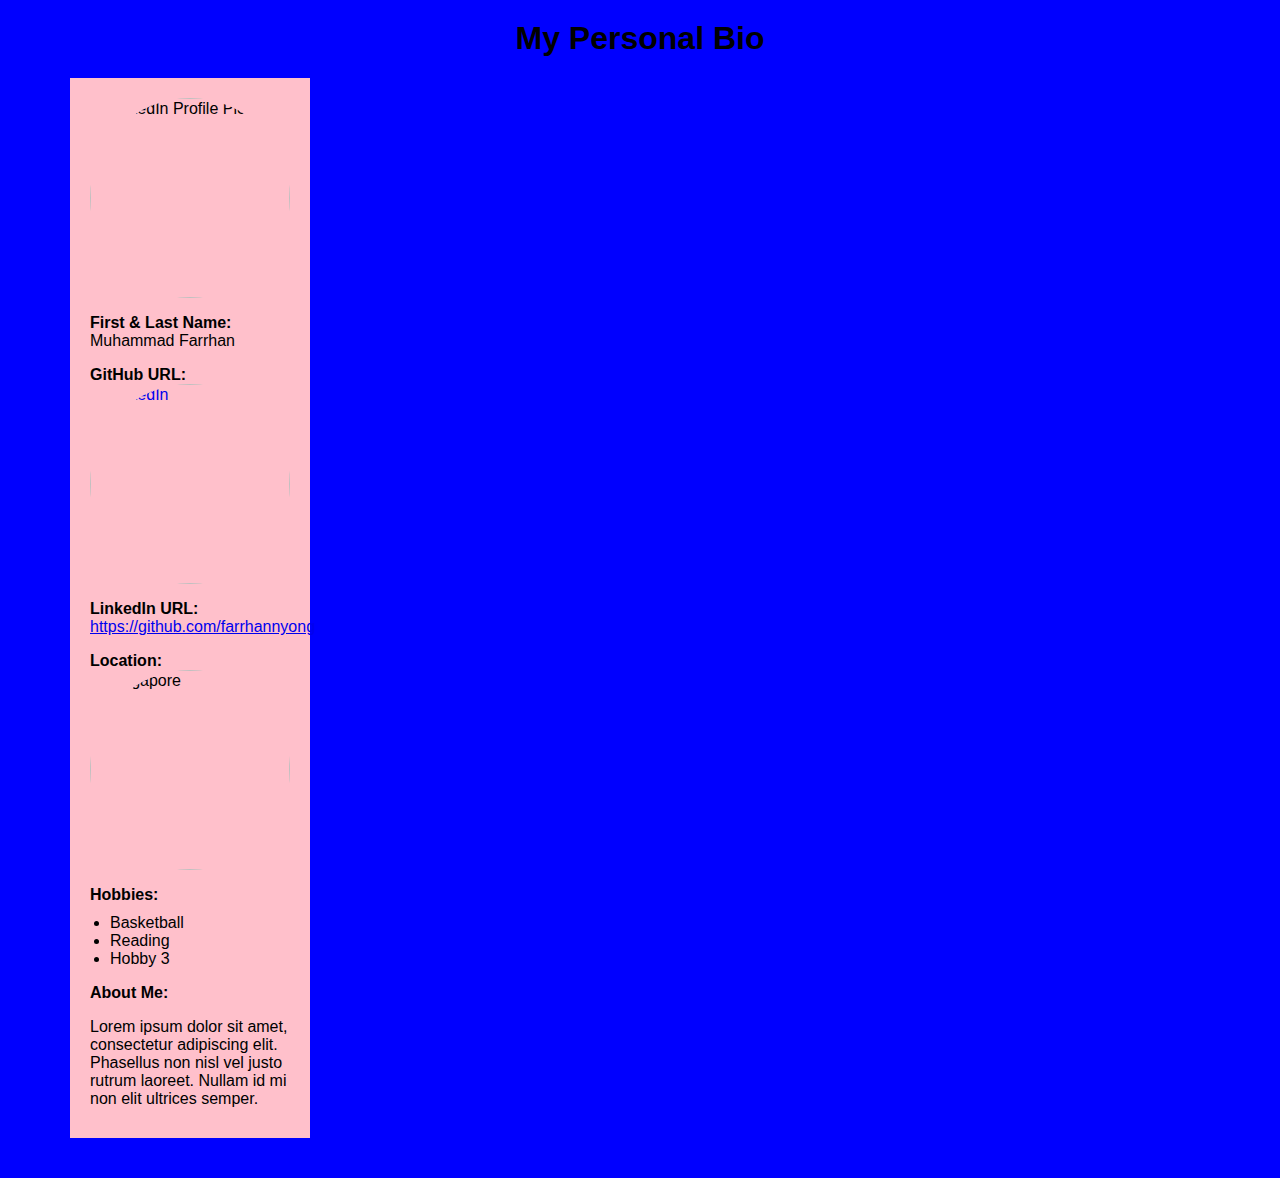
==== assignment/index.html @ e8bbe0e7 "added LinkedIn icon" ====
<html>

<head>
    <link rel="stylesheet" href="styles.css">
    <title>Muhammad Farrhan</title>
</head>

<body>
    <h1>My Personal Bio</h1>
    <div class="bio-container">
        <img src="https://media.licdn.com/dms/image/C5103AQGJlb8_FscQlg/profile-displayphoto-shrink_800_800/0/1558292630805?e=1690416000&v=beta&t=1U8xTVW554OZaC-lv5vM4abyzRus8zOzr6Vuz01eO4g" alt="LinkedIn Profile Picture">        
        <p><strong>First & Last Name:</strong> Muhammad Farrhan
        <p><strong>GitHub URL:</strong><a href="https://github.com/farrhannyong" target="_blank"><img src="C:\Users\workf\test-folder\SCTP\6m-software-1.2-cli-git\assignment\linkedin icon.png" alt="LinkedIn"></a></p>
        <p><strong>LinkedIn URL:</strong><a href="https://github.com/farrhannyong" target="_blank"> https://github.com/farrhannyong </a></p>
        <p><strong>Location:</strong><img src="https://upload.wikimedia.org/wikipedia/commons/thumb/4/48/Flag_of_Singapore.svg/1280px-Flag_of_Singapore.svg.png" alt="Singapore" title="Singapore"></p>
        
        <p><strong>Hobbies:</strong></p>
        <ul>
            <li>Basketball</li>
            <li>Reading</li>
            <li>Hobby 3</li>
        </ul>
        
        <p><strong>About Me:</strong></p>
        <p>Lorem ipsum dolor sit amet, consectetur adipiscing elit. Phasellus non nisl vel justo rutrum laoreet. Nullam id mi non elit ultrices semper.</p>
    </div>
</body>

</html>
---- assignment/styles.css ----
body {
    font-family: 'Gill Sans', 'Gill Sans MT', Calibri, 'Trebuchet MS', sans-serif;
    background-color: blue;
    margin: 0;
    padding: 20px;
}

h1 {
    text-align: center;
}

.bio-container {
    background-color: pink;
    padding: 20px;
    margin: 20px auto;
    width: 200px;
    margin-left: 50px
}

.bio-container img {
    display: block;
    margin: 0 auto;
    width: 200px;
    height: auto;
    border-radius: 50%;
}

.bio-container p {
    margin-bottom: 10px;
}

ul {
    margin: 0;
    padding: 0;
}

li {
    list-style-type: disc;
    margin-left: 20px;
}
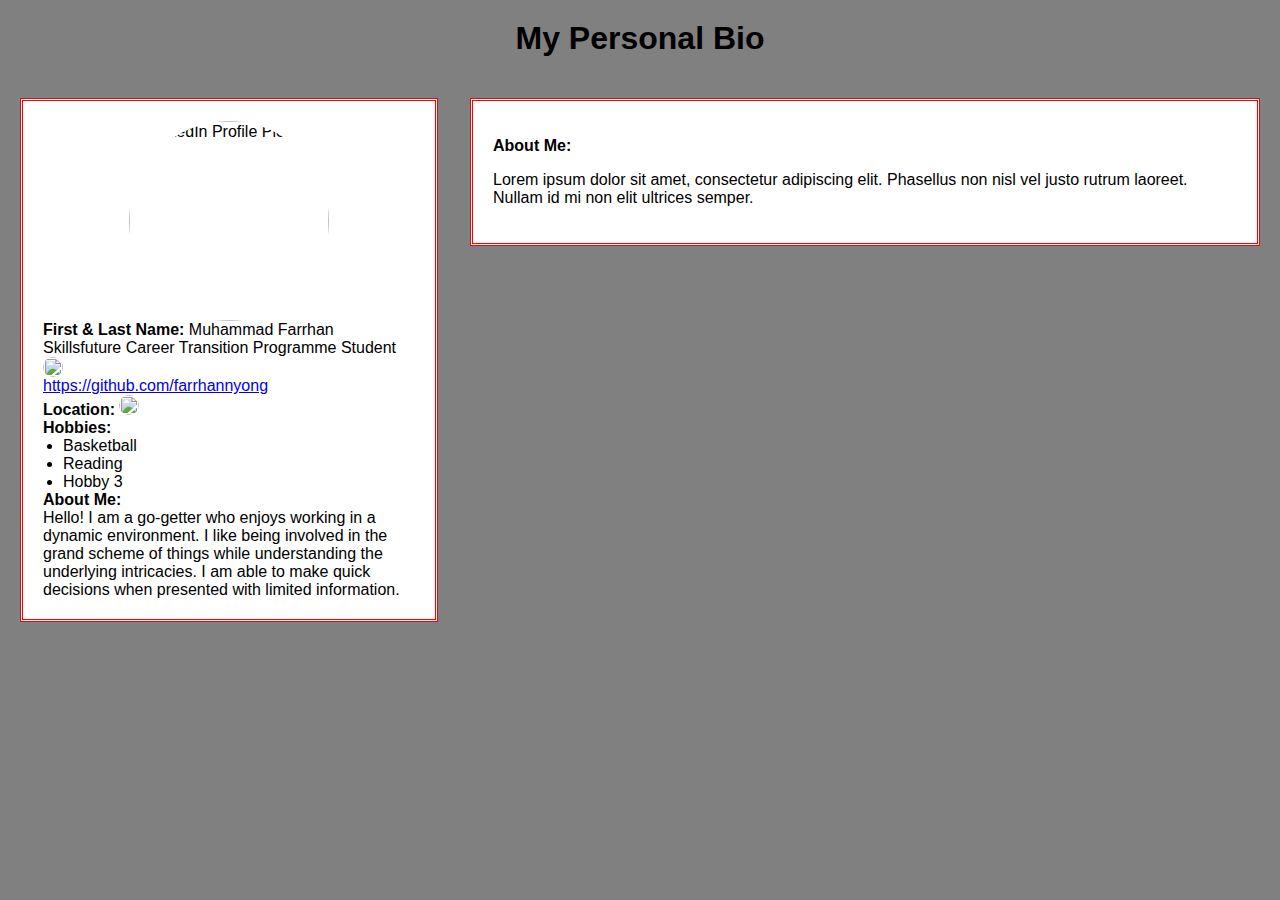
==== commit 7f403cb8: "added GitHub icon" ====
--- a/assignment/index.html
+++ b/assignment/index.html
@@ -8,11 +8,12 @@
 <body>
     <h1>My Personal Bio</h1>
     <div class="bio-container">
-        <img src="https://media.licdn.com/dms/image/C5103AQGJlb8_FscQlg/profile-displayphoto-shrink_800_800/0/1558292630805?e=1690416000&v=beta&t=1U8xTVW554OZaC-lv5vM4abyzRus8zOzr6Vuz01eO4g" alt="LinkedIn Profile Picture">        
-        <p><strong>First & Last Name:</strong> Muhammad Farrhan
-        <p><strong>GitHub URL:</strong><a href="https://github.com/farrhannyong" target="_blank"><img src="C:\Users\workf\test-folder\SCTP\6m-software-1.2-cli-git\assignment\linkedin icon.png" alt="LinkedIn"></a></p>
-        <p><strong>LinkedIn URL:</strong><a href="https://github.com/farrhannyong" target="_blank"> https://github.com/farrhannyong </a></p>
-        <p><strong>Location:</strong><img src="https://upload.wikimedia.org/wikipedia/commons/thumb/4/48/Flag_of_Singapore.svg/1280px-Flag_of_Singapore.svg.png" alt="Singapore" title="Singapore"></p>
+        <img class="profile-picture" src="https://media.licdn.com/dms/image/C5103AQGJlb8_FscQlg/profile-displayphoto-shrink_800_800/0/1558292630805?e=1690416000&v=beta&t=1U8xTVW554OZaC-lv5vM4abyzRus8zOzr6Vuz01eO4g" alt="LinkedIn Profile Picture">        
+        <p><strong>First & Last Name:</strong> Muhammad Farrhan </p>
+        <p>Skillsfuture Career Transition Programme Student</p>
+        <p><a href="https://www.linkedin.com/in/farrhan/" target="_blank"><img class="badge" src="https://github.com/farrhannyong/6m-software-1.2-cli-git/blob/main/assignment/linkedin%20icon.png?raw=true" alt="LinkedIn"></a></p>
+        <p><a href="https://github.com/farrhannyong" target="_blank"> https://github.com/farrhannyong </a></p>
+        <p><strong>Location:</strong> <img class="badge" src="https://upload.wikimedia.org/wikipedia/commons/thumb/4/48/Flag_of_Singapore.svg/1280px-Flag_of_Singapore.svg.png" alt="Singapore" title="Singapore"></p>
         
         <p><strong>Hobbies:</strong></p>
         <ul>
@@ -22,6 +23,10 @@
         </ul>
         
         <p><strong>About Me:</strong></p>
+        <p>Hello! I am a go-getter who enjoys working in a dynamic environment. I like being involved in the grand scheme of things while understanding the underlying intricacies. I am able to make quick decisions when presented with limited information.</p>
+    </div>
+    <div class="history-container">
+        <p><strong>About Me:</strong></p>
         <p>Lorem ipsum dolor sit amet, consectetur adipiscing elit. Phasellus non nisl vel justo rutrum laoreet. Nullam id mi non elit ultrices semper.</p>
     </div>
 </body>
--- a/assignment/styles.css
+++ b/assignment/styles.css
@@ -1,6 +1,6 @@
 body {
     font-family: 'Gill Sans', 'Gill Sans MT', Calibri, 'Trebuchet MS', sans-serif;
-    background-color: blue;
+    background-color: grey;
     margin: 0;
     padding: 20px;
 }
@@ -10,23 +10,47 @@
 }
 
 .bio-container {
-    background-color: pink;
+    background-color: white;
+    border-width: 3px;
+    border-style: double;
+    border-color: red;
+    float: left;
+    margin: 20px auto;
     padding: 20px;
-    margin: 20px auto;
-    width: 200px;
-    margin-left: 50px
+    width: 30%;
 }
 
-.bio-container img {
+.bio-container .profile-picture {
     display: block;
     margin: 0 auto;
     width: 200px;
-    height: auto;
+    height: 200px;
     border-radius: 50%;
+    object-fit: cover;
+}
+
+.bio-container .badge {
+    margin: 0 auto;
+    width: 20px;
+    height: 20px;
+    border-radius: 100%;
+    object-fit: cover;
 }
 
 .bio-container p {
-    margin-bottom: 10px;
+    margin-block-start: 0px;
+    margin-block-end: 0px;
+}
+
+.history-container {
+    background-color: white;
+    border-width: 3px;
+    border-style: double;
+    border-color: red;
+    float: right;
+    margin: 20px auto;
+    padding: 20px;
+    width: 60%;
 }
 
 ul {
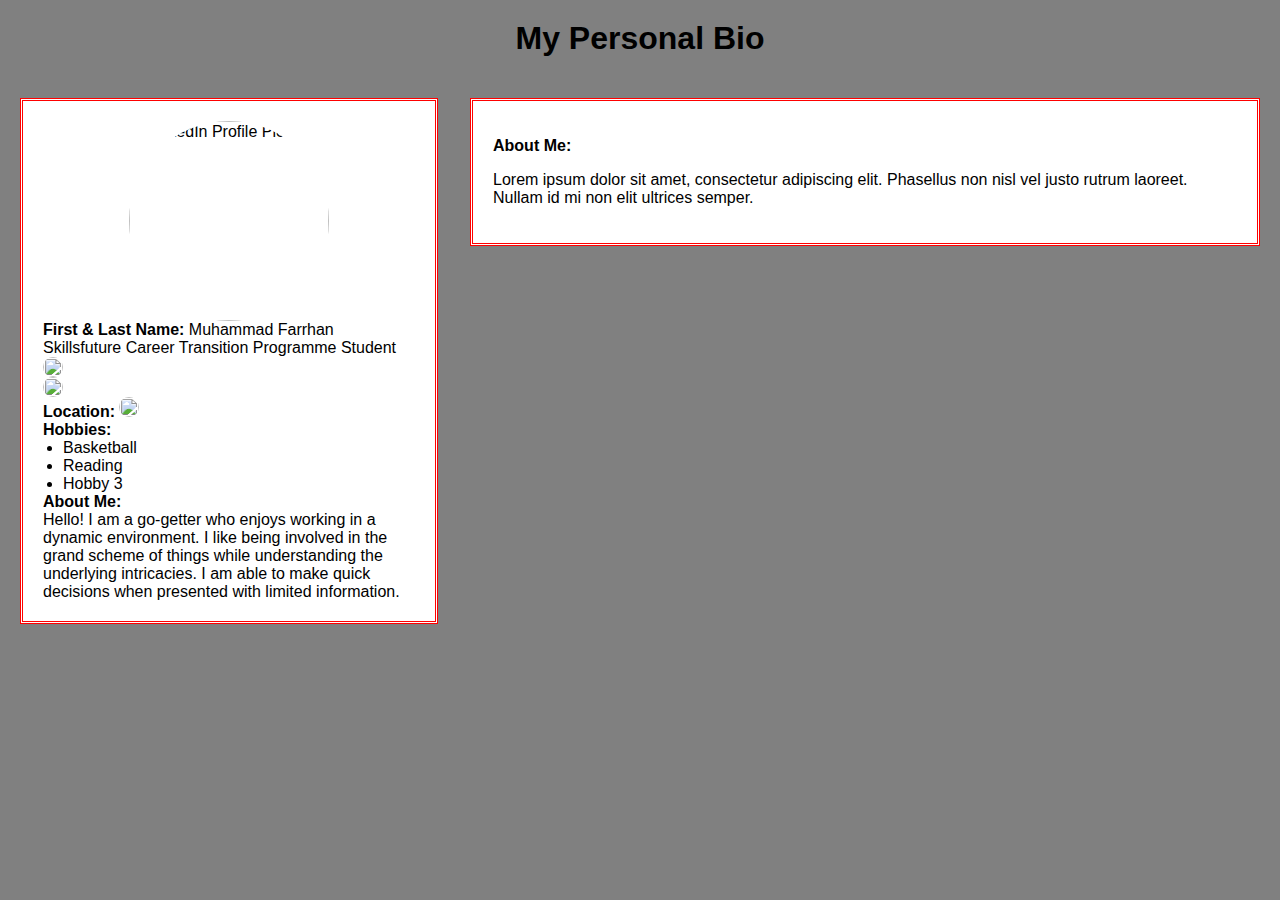
==== commit ce252ca0: "rename icon" ====
--- a/assignment/index.html
+++ b/assignment/index.html
@@ -12,7 +12,7 @@
         <p><strong>First & Last Name:</strong> Muhammad Farrhan </p>
         <p>Skillsfuture Career Transition Programme Student</p>
         <p><a href="https://www.linkedin.com/in/farrhan/" target="_blank"><img class="badge" src="https://github.com/farrhannyong/6m-software-1.2-cli-git/blob/main/assignment/linkedin%20icon.png?raw=true" alt="LinkedIn"></a></p>
-        <p><a href="https://github.com/farrhannyong" target="_blank"> https://github.com/farrhannyong </a></p>
+        <p><a href="https://github.com/farrhannyong" target="_blank"><img class="badge" src="https://github.com/farrhannyong/6m-software-1.2-cli-git/blob/main/assignment/linkedin%20icon.png?raw=true" alt="LinkedIn"></a></p>
         <p><strong>Location:</strong> <img class="badge" src="https://upload.wikimedia.org/wikipedia/commons/thumb/4/48/Flag_of_Singapore.svg/1280px-Flag_of_Singapore.svg.png" alt="Singapore" title="Singapore"></p>
         
         <p><strong>Hobbies:</strong></p>
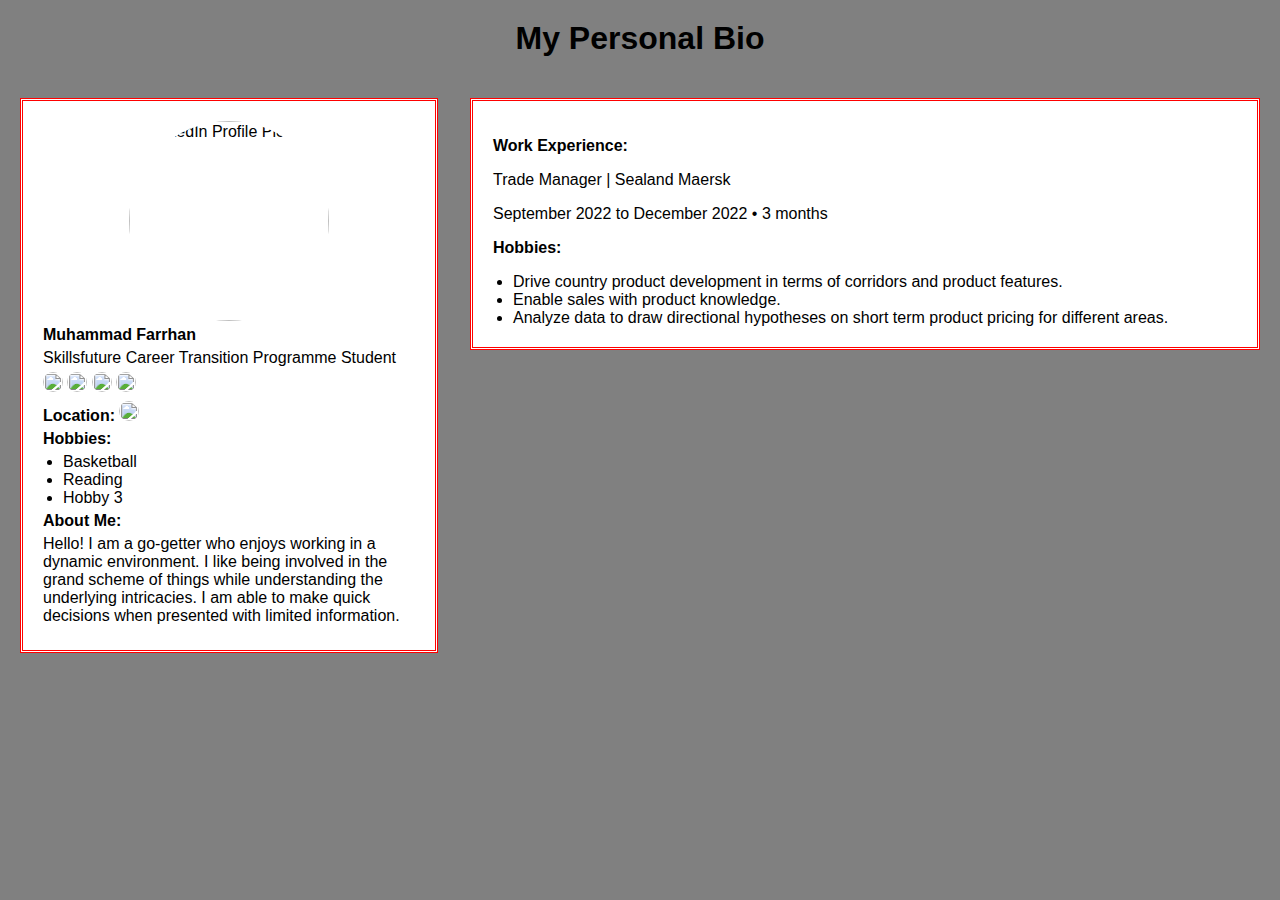
==== commit 55c4e513: "added icon." ====
--- a/assignment/index.html
+++ b/assignment/index.html
@@ -9,10 +9,14 @@
     <h1>My Personal Bio</h1>
     <div class="bio-container">
         <img class="profile-picture" src="https://media.licdn.com/dms/image/C5103AQGJlb8_FscQlg/profile-displayphoto-shrink_800_800/0/1558292630805?e=1690416000&v=beta&t=1U8xTVW554OZaC-lv5vM4abyzRus8zOzr6Vuz01eO4g" alt="LinkedIn Profile Picture">        
-        <p><strong>First & Last Name:</strong> Muhammad Farrhan </p>
+        <p><strong>Muhammad Farrhan</strong></p>
         <p>Skillsfuture Career Transition Programme Student</p>
-        <p><a href="https://www.linkedin.com/in/farrhan/" target="_blank"><img class="badge" src="https://github.com/farrhannyong/6m-software-1.2-cli-git/blob/main/assignment/linkedin%20icon.png?raw=true" alt="LinkedIn"></a></p>
-        <p><a href="https://github.com/farrhannyong" target="_blank"><img class="badge" src="https://github.com/farrhannyong/6m-software-1.2-cli-git/blob/main/assignment/linkedin%20icon.png?raw=true" alt="LinkedIn"></a></p>
+        <p>
+            <a href="https://www.facebook.com/farrhan/" target="_blank"><img class="badge" src="https://github.com/farrhannyong/6m-software-1.2-cli-git/blob/main/assignment/icon%20github.png?raw=true" alt="GitHub"></a>            
+            <a href="https://github.com/farrhannyong" target="_blank"><img class="badge" src="https://github.com/farrhannyong/6m-software-1.2-cli-git/blob/main/assignment/icon%20github.png?raw=true" alt="GitHub"></a>
+            <a href="https://www.instagram.com/farrhannyong/" target="_blank"><img class="badge" src="https://github.com/farrhannyong/6m-software-1.2-cli-git/blob/main/assignment/icon%20github.png?raw=true" alt="GitHub"></a>
+            <a href="https://www.linkedin.com/in/farrhan/" target="_blank"><img class="badge" src="https://github.com/farrhannyong/6m-software-1.2-cli-git/blob/main/assignment/icon%20linkedin.png?raw=true" alt="LinkedIn"></a>          
+        </p>
         <p><strong>Location:</strong> <img class="badge" src="https://upload.wikimedia.org/wikipedia/commons/thumb/4/48/Flag_of_Singapore.svg/1280px-Flag_of_Singapore.svg.png" alt="Singapore" title="Singapore"></p>
         
         <p><strong>Hobbies:</strong></p>
@@ -26,8 +30,15 @@
         <p>Hello! I am a go-getter who enjoys working in a dynamic environment. I like being involved in the grand scheme of things while understanding the underlying intricacies. I am able to make quick decisions when presented with limited information.</p>
     </div>
     <div class="history-container">
-        <p><strong>About Me:</strong></p>
-        <p>Lorem ipsum dolor sit amet, consectetur adipiscing elit. Phasellus non nisl vel justo rutrum laoreet. Nullam id mi non elit ultrices semper.</p>
+        <p><strong>Work Experience:</strong></p>
+        <p>Trade Manager | Sealand Maersk</p>
+        <p>September 2022 to December 2022 • 3 months</p>
+        <p><strong>Hobbies:</strong></p>
+        <ul>
+            <li>Drive country product development in terms of corridors and product features.</li>
+            <li>Enable sales with product knowledge.</li>
+            <li>Analyze data to draw directional hypotheses on short term product pricing for different areas.</li>
+        </ul>
     </div>
 </body>
 
--- a/assignment/styles.css
+++ b/assignment/styles.css
@@ -30,16 +30,17 @@
 }
 
 .bio-container .badge {
+    border-radius: 100%;
+    display: inline-block;
+    height: 20px;
     margin: 0 auto;
-    width: 20px;
-    height: 20px;
-    border-radius: 100%;
     object-fit: cover;
+    width: 20px;       
 }
 
 .bio-container p {
-    margin-block-start: 0px;
-    margin-block-end: 0px;
+    margin-block-start: 5px;
+    margin-block-end: 5px;
 }
 
 .history-container {
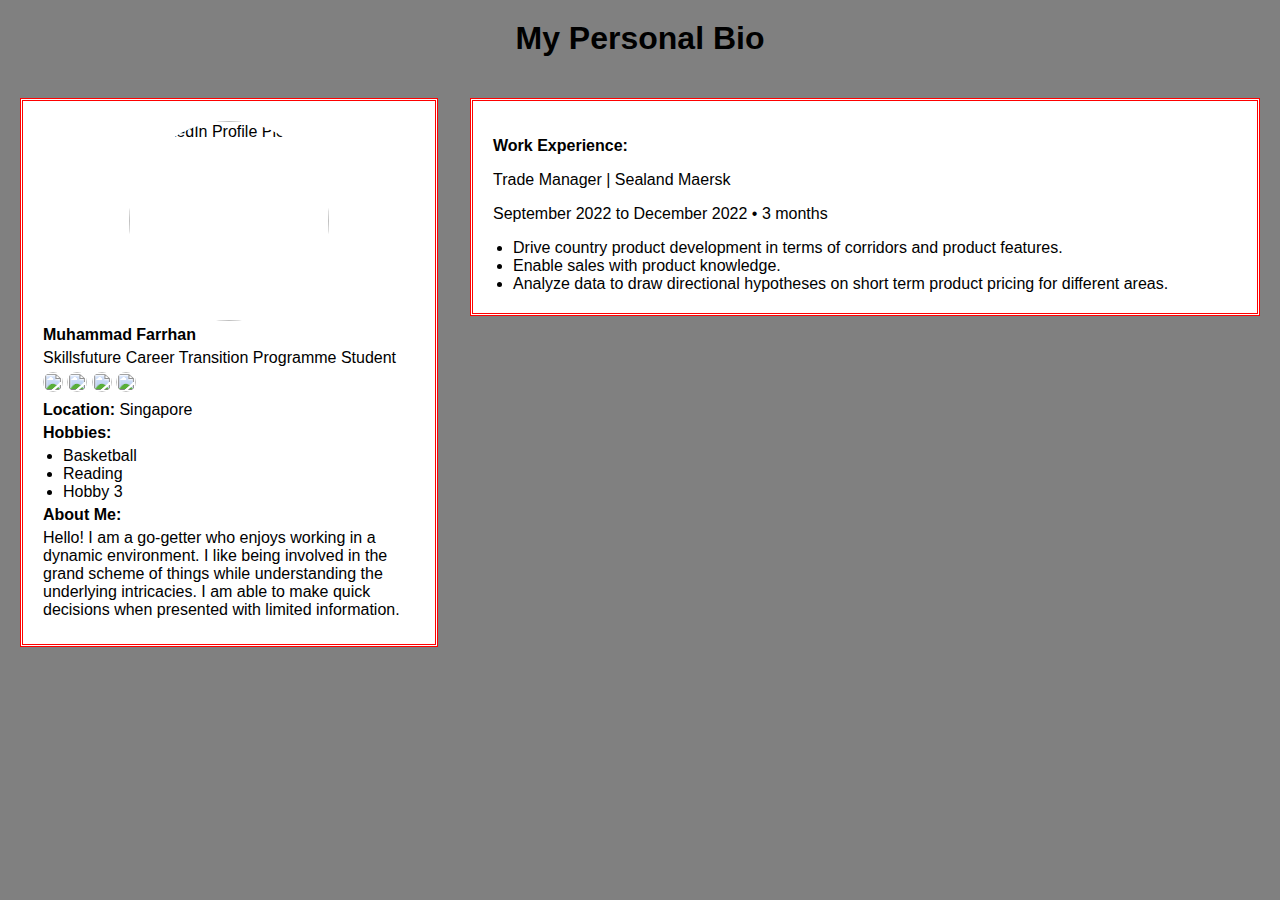
==== commit 67c964c6: "final" ====
--- a/assignment/index.html
+++ b/assignment/index.html
@@ -12,12 +12,12 @@
         <p><strong>Muhammad Farrhan</strong></p>
         <p>Skillsfuture Career Transition Programme Student</p>
         <p>
-            <a href="https://www.facebook.com/farrhan/" target="_blank"><img class="badge" src="https://github.com/farrhannyong/6m-software-1.2-cli-git/blob/main/assignment/icon%20github.png?raw=true" alt="GitHub"></a>            
-            <a href="https://github.com/farrhannyong" target="_blank"><img class="badge" src="https://github.com/farrhannyong/6m-software-1.2-cli-git/blob/main/assignment/icon%20github.png?raw=true" alt="GitHub"></a>
+            <a href="https://www.facebook.com/farrhan/" target="_blank"><img class="badge" src="https://github.com/farrhannyong/6m-software-1.2-cli-git/blob/main/assignment/icon%20facebook.png?raw=true" alt="Facebook"></a>            
             <a href="https://www.instagram.com/farrhannyong/" target="_blank"><img class="badge" src="https://github.com/farrhannyong/6m-software-1.2-cli-git/blob/main/assignment/icon%20github.png?raw=true" alt="GitHub"></a>
+            <a href="https://github.com/farrhannyong" target="_blank"><img class="badge" src="https://github.com/farrhannyong/6m-software-1.2-cli-git/blob/main/assignment/icon%20instagram.png?raw=true" alt="Instagram"></a>
             <a href="https://www.linkedin.com/in/farrhan/" target="_blank"><img class="badge" src="https://github.com/farrhannyong/6m-software-1.2-cli-git/blob/main/assignment/icon%20linkedin.png?raw=true" alt="LinkedIn"></a>          
         </p>
-        <p><strong>Location:</strong> <img class="badge" src="https://upload.wikimedia.org/wikipedia/commons/thumb/4/48/Flag_of_Singapore.svg/1280px-Flag_of_Singapore.svg.png" alt="Singapore" title="Singapore"></p>
+        <p><strong>Location:</strong> Singapore</p>
         
         <p><strong>Hobbies:</strong></p>
         <ul>
@@ -33,7 +33,6 @@
         <p><strong>Work Experience:</strong></p>
         <p>Trade Manager | Sealand Maersk</p>
         <p>September 2022 to December 2022 • 3 months</p>
-        <p><strong>Hobbies:</strong></p>
         <ul>
             <li>Drive country product development in terms of corridors and product features.</li>
             <li>Enable sales with product knowledge.</li>
--- a/assignment/styles.css
+++ b/assignment/styles.css
@@ -30,8 +30,9 @@
 }
 
 .bio-container .badge {
+    align-items: center;
     border-radius: 100%;
-    display: inline-block;
+    display: inline-flex;
     height: 20px;
     margin: 0 auto;
     object-fit: cover;
